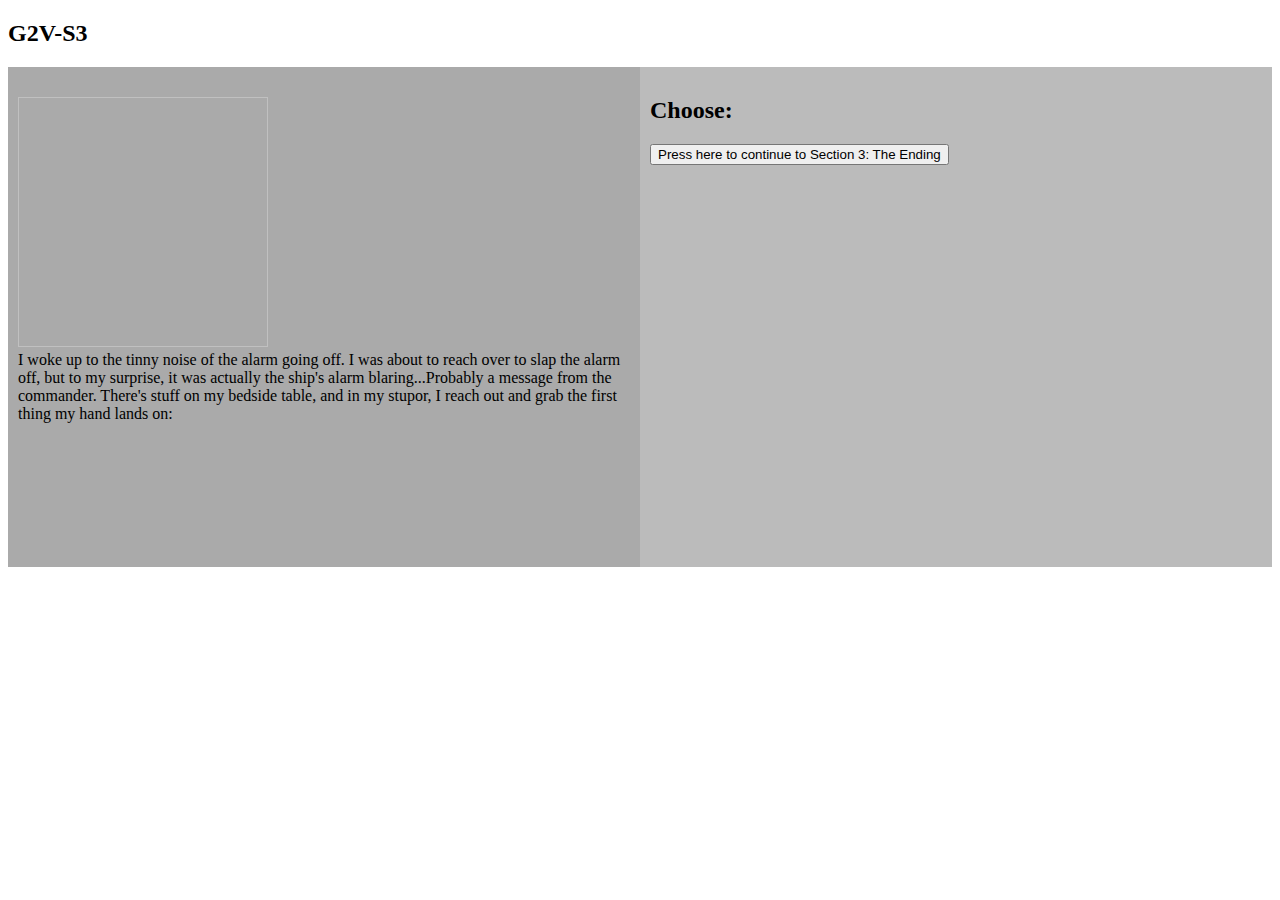
==== Kathryn's test folder (don't merge yet)/FinalProject2.html @ 1c12d5c7 "My test folder for Monday....I'll merge later" ====
<!--credits button?-->
<!DOCTYPE html>
<html>
<head>
    <link rel="stylesheet" type="text/css" href="FinalProject2.css" />
		<script type="text/javascript" src="FinalProject2.js"></script>
</head>

<body onload="startgame()">
  <h2>G2V-S3</h2>
  <div class="row">
    <div class="column" style="background-color:#aaa;">
      <!--h2>Story:</h2-->
      <div>
        <h2 id="heading"></h2>
    	</div>
      <div class="w3-center">
    	<img id="image" height="250px" width="250px">
    	</div>

    	<div id="game">
    	</div>
    </div>

    <div class="column" style="background-color:#bbb;">
      <h2>Choose:</h2>
    	<div id="startover" class="w3-container w3-teal w3-center">
    	    <button onclick="startgame()">STARTOVER</button>
    	    <button onclick="quit()">QUIT</button>
    	</div>
      <!--New:-->
      <div id="part2-end-button" class="w3-container w3-teal w3-center">
    	    <button onclick="continuetoPart3()">Press here to continue to Section 3: The Ending</button>
    	</div>
      <div id="see-planet-buttons" class="w3-container w3-teal w3-center">
    	    <button id="checkPlanet" onclick="seePlanet(1)"> Check the status of the planet </button>
          <button id="orbitPlanet" onclick="seePlanet(2)"> Orbit the planet once </button>
    	</div>
      <!--New^-->
    </div>
  </div>
</body>

</html>
---- Kathryn's test folder (don't merge yet)/FinalProject2.css ----
* {
  box-sizing: border-box;
}

.column {
  float: left;
  width: 50%;
  padding: 10px;
  height: 500px;
}

/* Clear floats after the columns */
.row:after {
  content: "";
  display: table;
  clear: both;
}
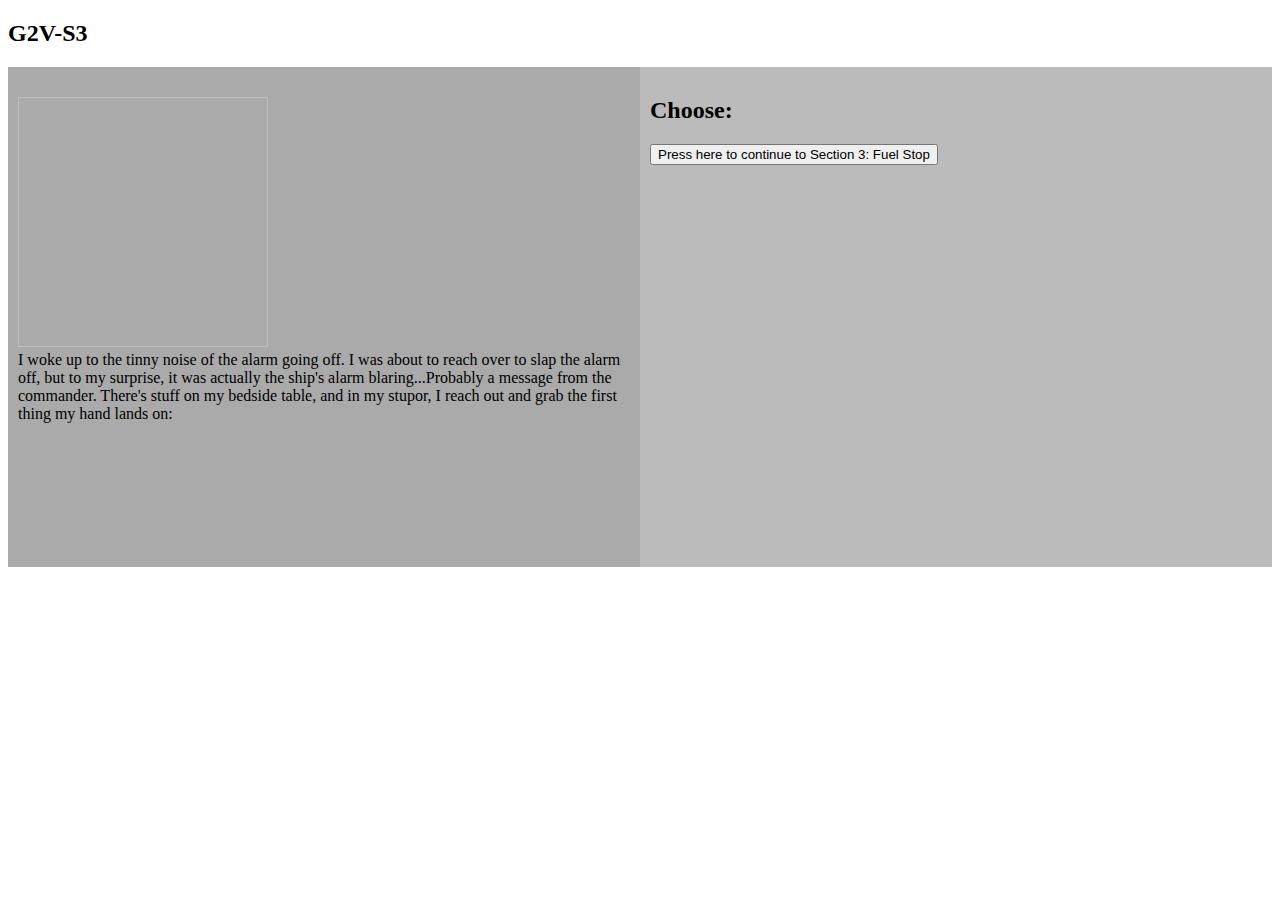
==== commit 36e450f8: "done storyline flow and implementation -kathryn" ====
--- a/Kathryn's test folder (don't merge yet)/FinalProject2.html
+++ b/Kathryn's test folder (don't merge yet)/FinalProject2.html
@@ -24,15 +24,23 @@
 
     <div class="column" style="background-color:#bbb;">
       <h2>Choose:</h2>
-    	<div id="startover" class="w3-container w3-teal w3-center">
+    	<div id="startover">
     	    <button onclick="startgame()">STARTOVER</button>
     	    <button onclick="quit()">QUIT</button>
     	</div>
       <!--New:-->
-      <div id="part2-end-button" class="w3-container w3-teal w3-center">
-    	    <button onclick="continuetoPart3()">Press here to continue to Section 3: The Ending</button>
+      <div id="part2-end-button">
+          <button onclick="continuetoPart3()">Press here to continue to Section 3: Fuel Stop</button>
+      </div>
+      <div id="calm-Kyoya-buttons">
+          <button onclick="calmKyoya(1)">Agree with Kyoya</button>
+          <button onclick="calmKyoya(2)">Tell Kyoya to stay</button>
+          <button onclick="calmKyoya(3)">Stay Quiet</button>
+      </div>
+      <div id="part3-end-button">
+    	    <button onclick="continuetoPart4()">Press here to continue to Section 4: The Ending</button>
     	</div>
-      <div id="see-planet-buttons" class="w3-container w3-teal w3-center">
+      <div id="see-planet-buttons">
     	    <button id="checkPlanet" onclick="seePlanet(1)"> Check the status of the planet </button>
           <button id="orbitPlanet" onclick="seePlanet(2)"> Orbit the planet once </button>
     	</div>
